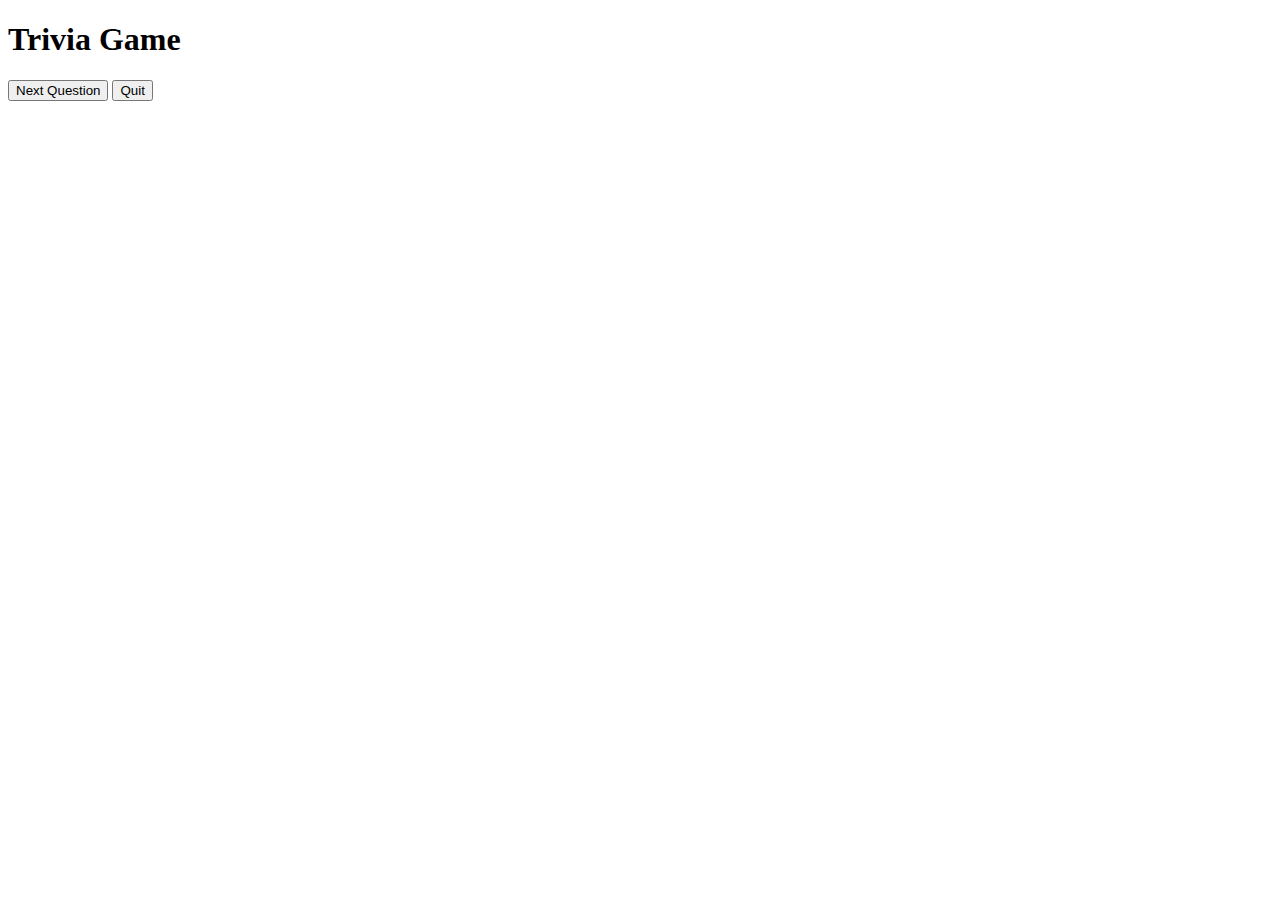
==== trivia.html @ 834c864a "Added score display.  Changed display from .text to .html.  Added question counter to keep track of " ====
<!DOCTYPE html>
<html lang="en">

<head>
    <meta charset="utf-8">
    <meta name="viewport" content="width=device-width, initial-scale=1.0">
    <title>Trivia Game</title>
</head>

<body>
    <h1>Trivia Game</h1>
    <div id="quizContainer">
        <p id="score"></p>
        <p id="category"></p>
        <p id="difficulty"></p>
        <p id="question"></p>
        <div id="buttons">
        </div>
        <p id="answerStatus"></p>
        <div>
            <button id="next">Next Question</button>
            <button id="quit">Quit</button>
        </div>
    </div>

    <script src="https://code.jquery.com/jquery-3.5.1.slim.min.js"
        integrity="sha384-DfXdz2htPH0lsSSs5nCTpuj/zy4C+OGpamoFVy38MVBnE+IbbVYUew+OrCXaRkfj"
        crossorigin="anonymous"></script>
    <script src="./assets/js/trivia.js"></script>
</body>
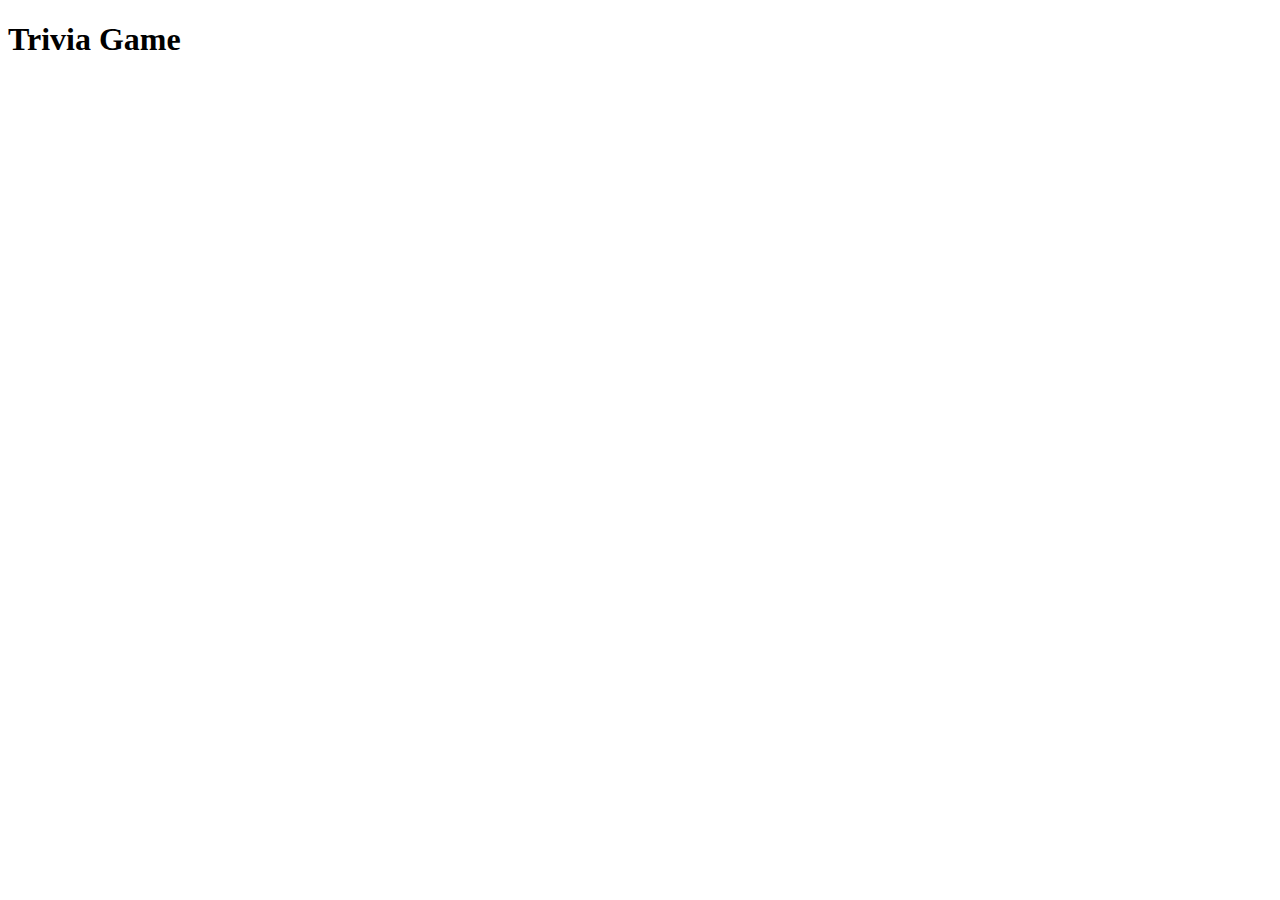
==== commit fd59f4be: "Added score, correct answer now shows, pseudo-coded rest of logic.  Moving some hide and shows and c" ====
--- a/trivia.html
+++ b/trivia.html
@@ -18,8 +18,8 @@
         </div>
         <p id="answerStatus"></p>
         <div>
-            <button id="next">Next Question</button>
-            <button id="quit">Quit</button>
+            <button id="next" hidden>Next Question</button>
+            <button id="quit" hidden>Quit</button>
         </div>
     </div>
 
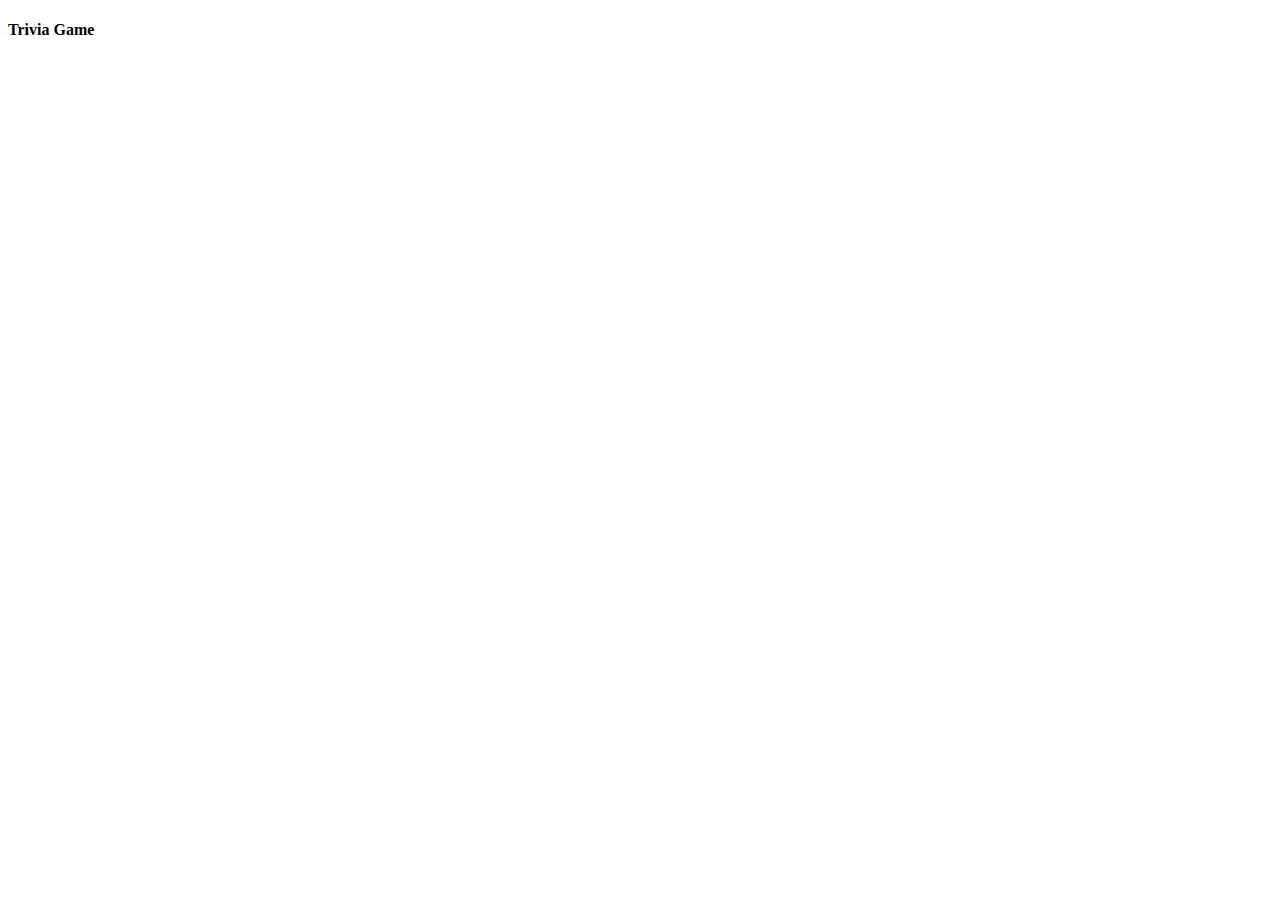
==== commit bc1b55c5: "Local Storage bug fixes.  Keeps reloading even after 'totally' appearing clear." ====
--- a/trivia.html
+++ b/trivia.html
@@ -8,8 +8,9 @@
 </head>
 
 <body>
-    <h1>Trivia Game</h1>
+
     <div id="quizContainer">
+        <h4>Trivia Game</h4>
         <p id="score"></p>
         <p id="category"></p>
         <p id="difficulty"></p>
@@ -17,10 +18,26 @@
         <div id="buttons">
         </div>
         <p id="answerStatus"></p>
+        <p id="gameOver" hidden>Game Over!</p>
         <div>
             <button id="next" hidden>Next Question</button>
-            <button id="quit" hidden>Quit</button>
+            <button id="quit" hidden>Quit?</button>
+            <button id="saveScore" hidden>Save Score?</button>
         </div>
+
+        <form id="initialsForm" hidden>
+            <p>Enter initials</p>
+            <input type="text" id="inputInitials">
+            <button type="submit" id="submitHS">Submit</button></p>
+            <br>
+            <p id="validate"></p>
+        </form>
+    </div>
+    <!-- High Scores Container on main HTML-->
+    <div id="high-scores" hidden>
+        <h3>High Scores</h3>
+        <div id="scoreDisplay"></div>
+        <button id="clearScores" hidden>Clear High Scores</button>
     </div>
 
     <script src="https://code.jquery.com/jquery-3.5.1.slim.min.js"
